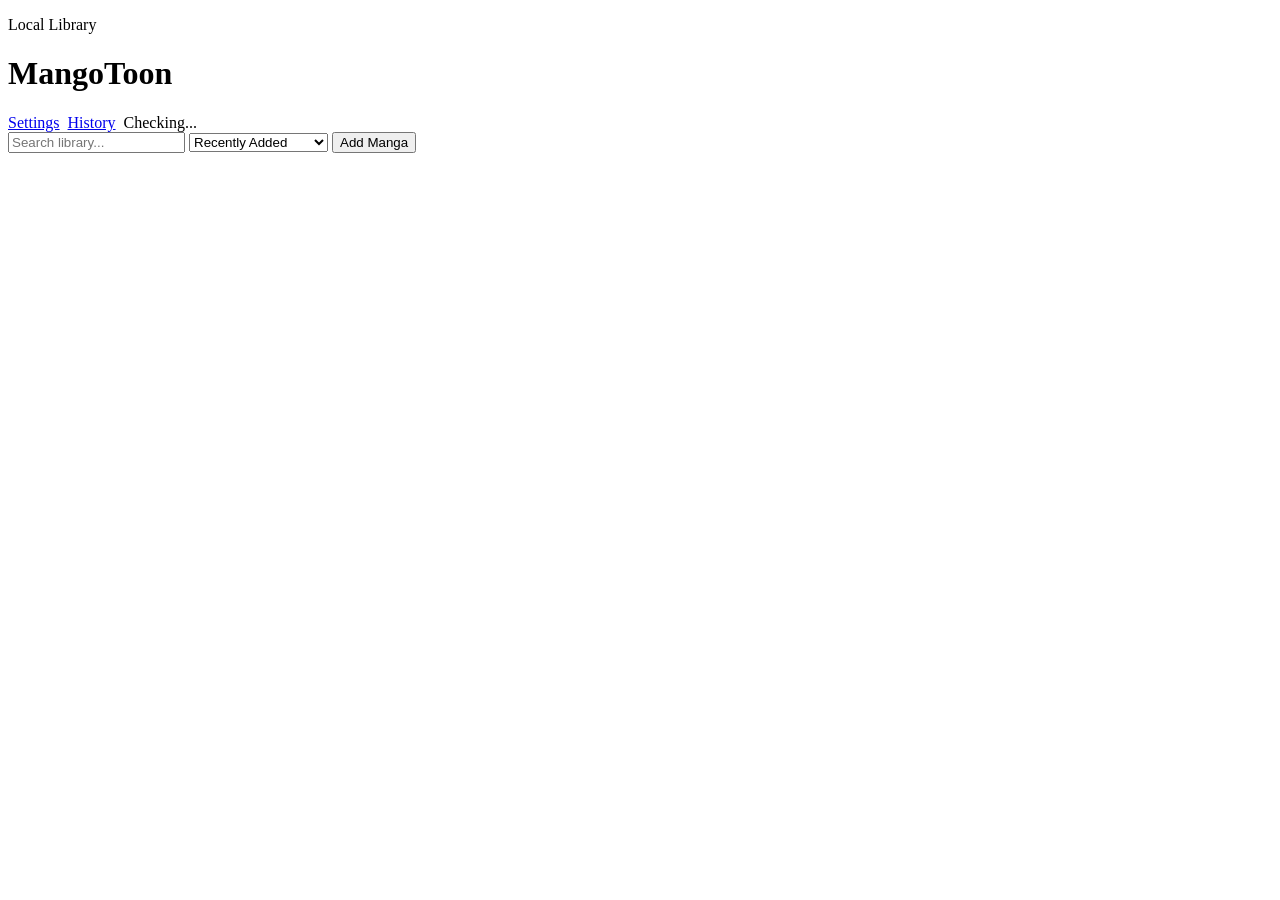
==== frontend/index.html @ 69a32806 "Phase 8: Settings page — reader, download, appearance preferences Backend (dev_codex): - Expand Sett" ====
<!DOCTYPE html>
<html lang="en">
<head>
  <meta charset="UTF-8">
  <meta name="viewport" content="width=device-width, initial-scale=1.0">
  <title>MangoToon</title>
  <link rel="stylesheet" href="/static/css/style.css">
</head>
<body>
  <main class="page-shell">
    <header class="page-header">
      <div>
        <p class="eyebrow">Local Library</p>
        <h1>MangoToon</h1>
      </div>
      <div style="display:flex;align-items:center;gap:8px;">
        <a href="/settings" class="status-pill">Settings</a>
        <a href="/history" class="status-pill">History</a>
        <span id="api-status" class="status-pill">Checking...</span>
      </div>
    </header>

    <section class="toolbar" aria-label="Library controls">
      <input id="library-search" type="search" placeholder="Search library..." aria-label="Search library">
      <select id="library-sort" aria-label="Sort library">
        <option value="added">Recently Added</option>
        <option value="title">Title A-Z</option>
        <option value="read">Last Read</option>
        <option value="progress">Download Progress</option>
      </select>
      <button id="btn-add" type="button">Add Manga</button>
    </section>

    <section id="library-loading" class="library-loading" aria-label="Loading" hidden>
      <div class="spinner" aria-hidden="true"></div>
      <span>Loading library...</span>
    </section>

    <section id="empty-library" class="empty-library" aria-label="Library" hidden>
      <h2>Library</h2>
      <p>No manga in your library yet. Initialize local data or add your first manga to get started.</p>
    </section>

    <div id="library-grid" class="library-grid" aria-label="Comic library"></div>

    <!-- Add Manga Modal -->
    <div id="add-modal" class="modal" hidden>
      <div class="modal-backdrop"></div>
      <div class="modal-content" role="dialog" aria-modal="true" aria-labelledby="add-modal-title">
        <h2 id="add-modal-title">Add Manga</h2>
        <form id="add-form">
          <label for="add-url">Manga URL</label>
          <input id="add-url" type="url" placeholder="https://mangadex.org/title/..." required>
          <div id="add-source-detected" class="source-detected"></div>
          <label for="add-title-override">Title Override (optional)</label>
          <input id="add-title-override" type="text" placeholder="Custom title">
          <p class="add-hint">Adding a manga will fetch its metadata and start downloading chapters automatically.</p>
          <p id="add-error" class="add-error-msg" hidden></p>
          <div class="modal-actions">
            <button type="button" id="add-cancel" class="btn-secondary">Cancel</button>
            <button type="submit" class="btn-primary">Add</button>
          </div>
        </form>
      </div>
    </div>
  </main>

  <script src="/static/js/api.js"></script>
  <script src="/static/js/app.js"></script>
</body>
</html>
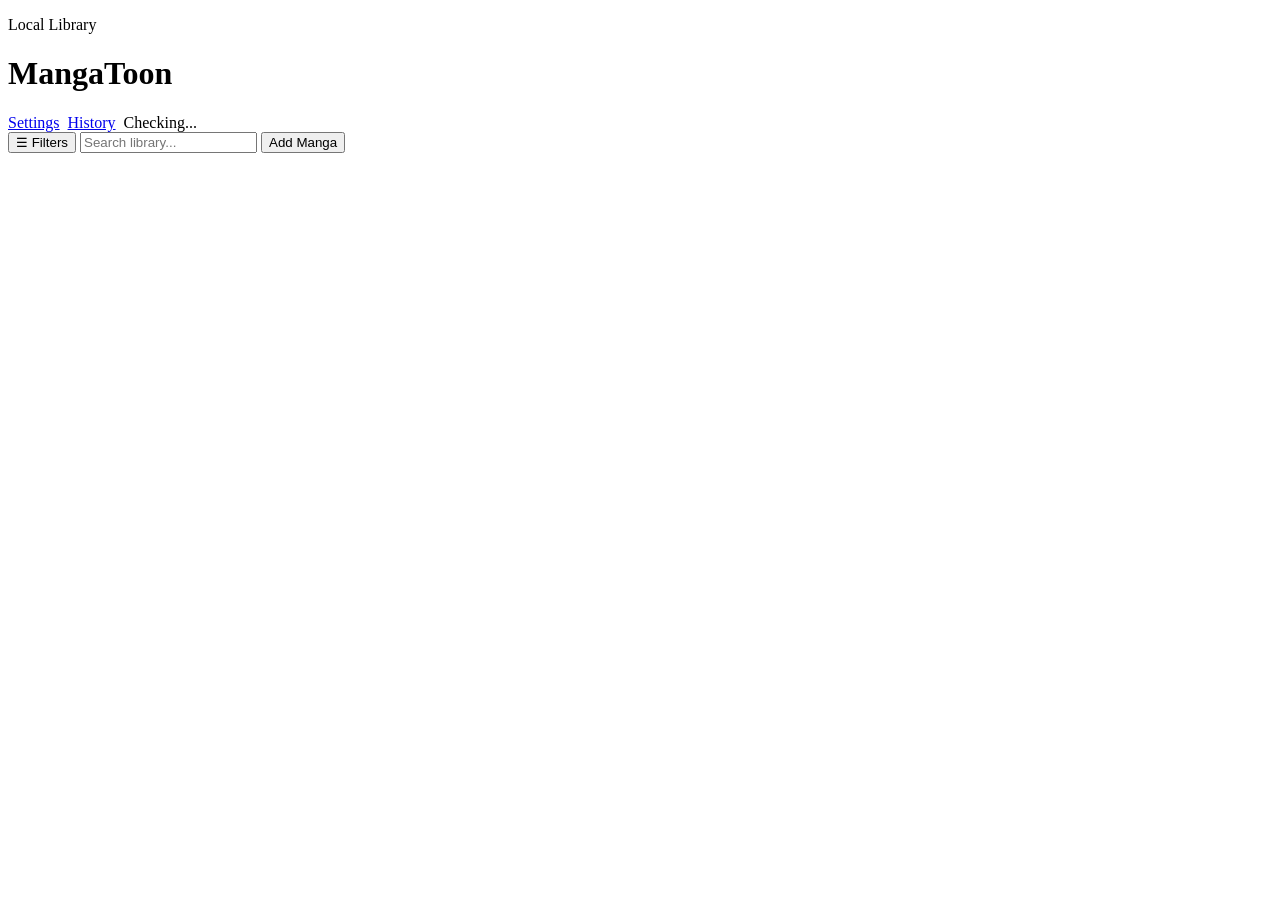
==== commit 6a1cb760: "Phase 9: Library UX upgrade — sidebar filters, context menu, sort Backend (dev_codex): - Add GET /ap" ====
--- a/frontend/index.html
+++ b/frontend/index.html
@@ -8,10 +8,55 @@
 </head>
 <body>
   <main class="page-shell">
+
+    <!-- Sidebar overlay -->
+    <div id="sidebar-overlay" class="sidebar-overlay" hidden></div>
+
+    <!-- Sidebar -->
+    <aside id="sidebar" class="sidebar" hidden>
+      <div class="sidebar-header">
+        <h2>Filters &amp; Sort</h2>
+        <button id="sidebar-close" class="sidebar-close-btn" aria-label="Close sidebar">&times;</button>
+      </div>
+
+      <div class="sidebar-section">
+        <h3 class="sidebar-label">Status</h3>
+        <div class="filter-chips" id="filter-status">
+          <button class="filter-chip active" data-status="all">All</button>
+          <button class="filter-chip" data-status="reading">Reading</button>
+          <button class="filter-chip" data-status="completed">Completed</button>
+          <button class="filter-chip" data-status="downloaded">Downloaded</button>
+          <button class="filter-chip" data-status="pending">Pending</button>
+        </div>
+      </div>
+
+      <div class="sidebar-section">
+        <h3 class="sidebar-label">Source</h3>
+        <div class="filter-chips" id="filter-source">
+          <button class="filter-chip active" data-source="all">All</button>
+          <button class="filter-chip" data-source="mangadex">MangaDex</button>
+        </div>
+      </div>
+
+      <div class="sidebar-section">
+        <h3 class="sidebar-label">Sort</h3>
+        <select id="sidebar-sort" class="sidebar-select" aria-label="Sort library">
+          <option value="added">Recently Added</option>
+          <option value="title">Title A-Z</option>
+          <option value="read">Last Read</option>
+          <option value="progress">Download Progress</option>
+        </select>
+      </div>
+
+      <div class="sidebar-footer">
+        <span id="sidebar-count" class="sidebar-count"></span>
+      </div>
+    </aside>
+
     <header class="page-header">
       <div>
         <p class="eyebrow">Local Library</p>
-        <h1>MangoToon</h1>
+        <h1>MangaToon</h1>
       </div>
       <div style="display:flex;align-items:center;gap:8px;">
         <a href="/settings" class="status-pill">Settings</a>
@@ -21,13 +66,8 @@
     </header>
 
     <section class="toolbar" aria-label="Library controls">
+      <button id="btn-sidebar-toggle" class="btn-sidebar-toggle" type="button" aria-label="Toggle filters">☰ Filters</button>
       <input id="library-search" type="search" placeholder="Search library..." aria-label="Search library">
-      <select id="library-sort" aria-label="Sort library">
-        <option value="added">Recently Added</option>
-        <option value="title">Title A-Z</option>
-        <option value="read">Last Read</option>
-        <option value="progress">Download Progress</option>
-      </select>
       <button id="btn-add" type="button">Add Manga</button>
     </section>
 
@@ -63,6 +103,16 @@
         </form>
       </div>
     </div>
+
+    <!-- Context Menu -->
+    <div id="context-menu" class="context-menu" hidden>
+      <button class="context-menu-item" data-action="read">Read</button>
+      <button class="context-menu-item" data-action="download">Download</button>
+      <button class="context-menu-item" data-action="mark-completed">Mark Completed</button>
+      <hr class="context-menu-divider">
+      <button class="context-menu-item context-menu-danger" data-action="delete">Delete</button>
+    </div>
+
   </main>
 
   <script src="/static/js/api.js"></script>
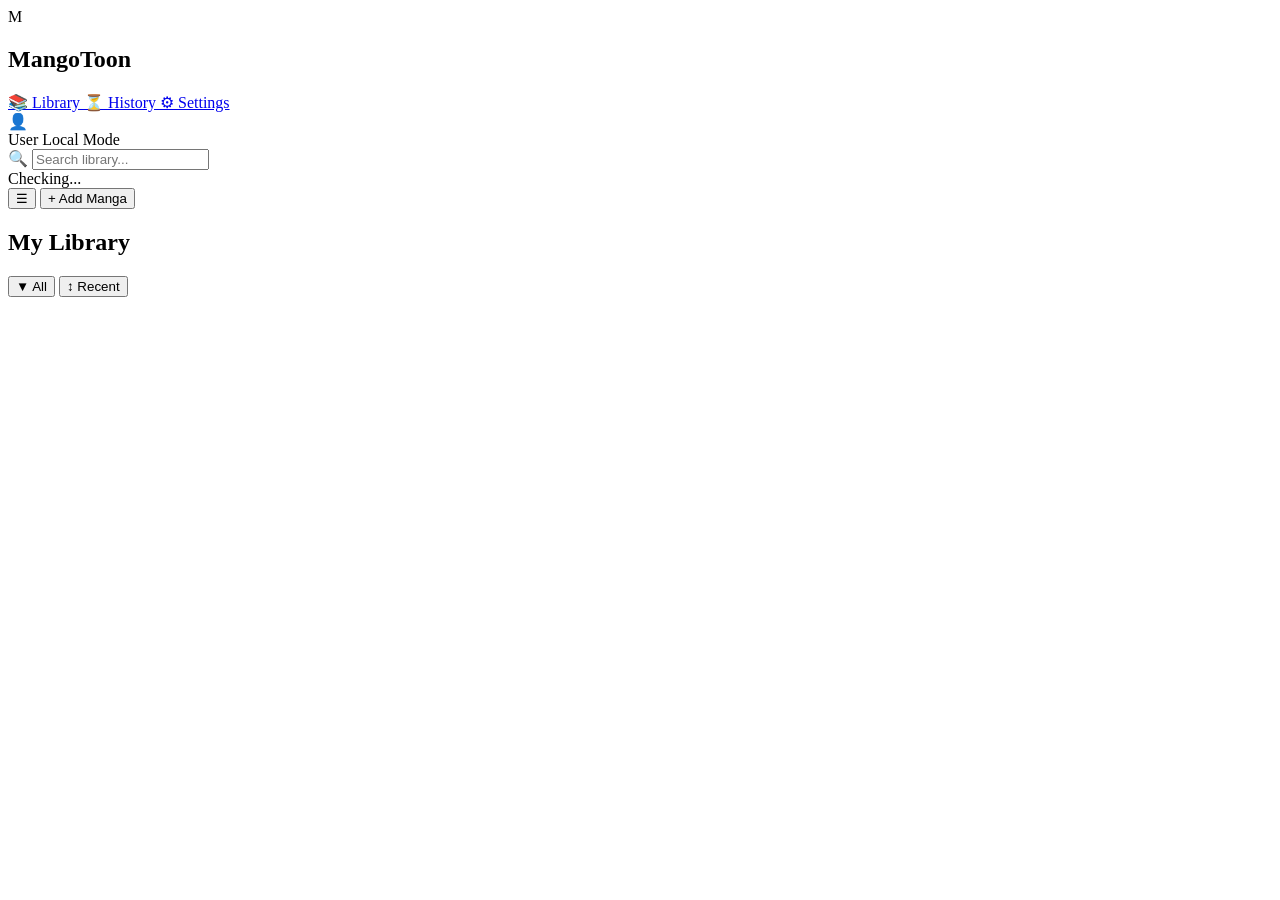
==== commit fde970ce: "phase 17.7: integrate stitch desktop ui blueprint - Add Amethyst Noir design system tokens to CSS - " ====
--- a/frontend/index.html
+++ b/frontend/index.html
@@ -3,117 +3,261 @@
 <head>
   <meta charset="UTF-8">
   <meta name="viewport" content="width=device-width, initial-scale=1.0">
-  <title>MangoToon</title>
+  <title>MangoToon — Library</title>
   <link rel="stylesheet" href="/static/css/style.css">
 </head>
 <body>
-  <main class="page-shell">
-
-    <!-- Sidebar overlay -->
-    <div id="sidebar-overlay" class="sidebar-overlay" hidden></div>
-
-    <!-- Sidebar -->
-    <aside id="sidebar" class="sidebar" hidden>
-      <div class="sidebar-header">
-        <h2>Filters &amp; Sort</h2>
-        <button id="sidebar-close" class="sidebar-close-btn" aria-label="Close sidebar">&times;</button>
-      </div>
-
-      <div class="sidebar-section">
-        <h3 class="sidebar-label">Status</h3>
-        <div class="filter-chips" id="filter-status">
-          <button class="filter-chip active" data-status="all">All</button>
-          <button class="filter-chip" data-status="reading">Reading</button>
-          <button class="filter-chip" data-status="completed">Completed</button>
-          <button class="filter-chip" data-status="downloaded">Downloaded</button>
-          <button class="filter-chip" data-status="pending">Pending</button>
-        </div>
-      </div>
-
-      <div class="sidebar-section">
-        <h3 class="sidebar-label">Source</h3>
-        <div class="filter-chips" id="filter-source">
-          <button class="filter-chip active" data-source="all">All</button>
-          <button class="filter-chip" data-source="mangadex">MangaDex</button>
-        </div>
-      </div>
-
-      <div class="sidebar-section">
-        <h3 class="sidebar-label">Sort</h3>
-        <select id="sidebar-sort" class="sidebar-select" aria-label="Sort library">
-          <option value="added">Recently Added</option>
-          <option value="title">Title A-Z</option>
-          <option value="read">Last Read</option>
-          <option value="progress">Download Progress</option>
-        </select>
-      </div>
+
+  <!-- Mobile sidebar overlay -->
+  <div id="sidebar-overlay" class="sidebar-overlay" hidden></div>
+
+  <div class="app-shell">
+
+    <!-- Left Sidebar -->
+    <aside id="sidebar" class="sidebar">
+      <div class="sidebar-brand">
+        <div class="sidebar-brand-icon">M</div>
+        <h1 class="sidebar-brand-title">MangoToon</h1>
+      </div>
+
+      <nav class="sidebar-nav">
+        <a href="/" class="active">
+          <span class="nav-icon">&#x1F4DA;</span>
+          <span>Library</span>
+        </a>
+        <a href="/history">
+          <span class="nav-icon">&#x23F3;</span>
+          <span>History</span>
+        </a>
+        <a href="/settings">
+          <span class="nav-icon">&#x2699;</span>
+          <span>Settings</span>
+        </a>
+      </nav>
 
       <div class="sidebar-footer">
-        <span id="sidebar-count" class="sidebar-count"></span>
+        <div class="sidebar-user">
+          <div class="sidebar-user-avatar">&#x1F464;</div>
+          <div class="sidebar-user-info">
+            <span class="sidebar-user-name">User</span>
+            <span class="sidebar-user-tier">Local Mode</span>
+          </div>
+        </div>
       </div>
     </aside>
 
-    <header class="page-header">
-      <div>
-        <p class="eyebrow">Local Library</p>
-        <h1>MangaToon</h1>
-      </div>
-      <div style="display:flex;align-items:center;gap:8px;">
-        <a href="/settings" class="status-pill">Settings</a>
-        <a href="/history" class="status-pill">History</a>
-        <span id="api-status" class="status-pill">Checking...</span>
-      </div>
-    </header>
-
-    <section class="toolbar" aria-label="Library controls">
-      <button id="btn-sidebar-toggle" class="btn-sidebar-toggle" type="button" aria-label="Toggle filters">☰ Filters</button>
-      <input id="library-search" type="search" placeholder="Search library..." aria-label="Search library">
-      <button id="btn-add" type="button">Add Manga</button>
-    </section>
-
-    <section id="library-loading" class="library-loading" aria-label="Loading" hidden>
-      <div class="spinner" aria-hidden="true"></div>
-      <span>Loading library...</span>
-    </section>
-
-    <section id="empty-library" class="empty-library" aria-label="Library" hidden>
-      <h2>Library</h2>
-      <p>No manga in your library yet. Initialize local data or add your first manga to get started.</p>
-    </section>
-
-    <div id="library-grid" class="library-grid" aria-label="Comic library"></div>
-
-    <!-- Add Manga Modal -->
-    <div id="add-modal" class="modal" hidden>
-      <div class="modal-backdrop"></div>
-      <div class="modal-content" role="dialog" aria-modal="true" aria-labelledby="add-modal-title">
-        <h2 id="add-modal-title">Add Manga</h2>
-        <form id="add-form">
-          <label for="add-url">Manga URL</label>
-          <input id="add-url" type="url" placeholder="https://mangadex.org/title/..." required>
-          <div id="add-source-detected" class="source-detected"></div>
-          <label for="add-title-override">Title Override (optional)</label>
-          <input id="add-title-override" type="text" placeholder="Custom title">
-          <p class="add-hint">Adding a manga will fetch its metadata and start downloading chapters automatically.</p>
-          <p id="add-error" class="add-error-msg" hidden></p>
-          <div class="modal-actions">
-            <button type="button" id="add-cancel" class="btn-secondary">Cancel</button>
-            <button type="submit" class="btn-primary">Add</button>
-          </div>
-        </form>
-      </div>
-    </div>
-
-    <!-- Context Menu -->
-    <div id="context-menu" class="context-menu" hidden>
-      <button class="context-menu-item" data-action="read">Read</button>
-      <button class="context-menu-item" data-action="download">Download</button>
-      <button class="context-menu-item" data-action="mark-completed">Mark Completed</button>
-      <hr class="context-menu-divider">
-      <button class="context-menu-item context-menu-danger" data-action="delete">Delete</button>
-    </div>
-
-  </main>
+    <!-- Main Content -->
+    <main class="main-content">
+
+      <!-- Top Bar -->
+      <header class="top-bar">
+        <div class="top-bar-left">
+          <div class="top-bar-search">
+            <span class="search-icon">&#x1F50D;</span>
+            <input id="library-search" type="search" placeholder="Search library..." aria-label="Search library">
+          </div>
+        </div>
+        <div class="top-bar-right">
+          <div id="api-status" class="api-status-pill">
+            <span class="status-dot"></span>
+            <span>Checking...</span>
+          </div>
+          <div class="top-bar-divider"></div>
+          <button id="btn-sidebar-toggle" class="btn-icon" type="button" aria-label="Toggle filters" title="Filters">
+            &#x2630;
+          </button>
+          <button id="btn-add" class="btn-primary" type="button">
+            <span>+</span>
+            <span>Add Manga</span>
+          </button>
+        </div>
+      </header>
+
+      <!-- Content Area -->
+      <div class="content-area">
+
+        <!-- Section Header -->
+        <div class="content-header">
+          <h2>My Library</h2>
+          <div class="content-filters">
+            <button class="btn-filter" id="btn-filter-status">
+              <span>&#x25BC;</span>
+              <span>All</span>
+            </button>
+            <button class="btn-filter" id="btn-filter-sort">
+              <span>&#x2195;</span>
+              <span>Recent</span>
+            </button>
+          </div>
+        </div>
+
+        <!-- Loading -->
+        <section id="library-loading" class="library-loading" hidden>
+          <div class="spinner" aria-hidden="true"></div>
+          <span>Loading library...</span>
+        </section>
+
+        <!-- Empty State -->
+        <section id="empty-library" class="empty-library" hidden>
+          <h2>Library</h2>
+          <p>No manga in your library yet. Add your first manga to get started.</p>
+        </section>
+
+        <!-- Grid -->
+        <div id="library-grid" class="library-grid" aria-label="Comic library"></div>
+
+      </div>
+
+    </main>
+
+    <!-- Right Panel: Active Downloads -->
+    <aside id="downloads-panel" class="downloads-panel" hidden>
+      <div class="downloads-panel-header">
+        <h3>
+          <span>&#x2B07;</span>
+          Active Downloads
+        </h3>
+        <button id="downloads-panel-close" class="downloads-panel-close" aria-label="Close downloads panel">&times;</button>
+      </div>
+      <div id="downloads-list" class="downloads-list"></div>
+      <div class="downloads-panel-footer">
+        <button id="btn-pause-all">Pause All</button>
+        <button id="btn-clear-done">Clear Done</button>
+      </div>
+    </aside>
+
+  </div>
+
+  <!-- Add Manga Modal (3-step wizard) -->
+  <div id="add-modal" class="modal" hidden>
+    <div class="modal-backdrop"></div>
+    <div class="modal-content wizard" role="dialog" aria-modal="true" aria-labelledby="add-modal-title">
+      <h2 id="add-modal-title">Add Manga</h2>
+
+      <!-- Step Indicators -->
+      <div class="wizard-steps" aria-label="Import steps">
+        <div class="wizard-step active" data-wizard-step="1">
+          <span class="wizard-step-num">1</span>
+          <span class="wizard-step-label">URL</span>
+        </div>
+        <div class="wizard-step-connector"></div>
+        <div class="wizard-step" data-wizard-step="2">
+          <span class="wizard-step-num">2</span>
+          <span class="wizard-step-label">Preview</span>
+        </div>
+        <div class="wizard-step-connector"></div>
+        <div class="wizard-step" data-wizard-step="3">
+          <span class="wizard-step-num">3</span>
+          <span class="wizard-step-label">Confirm</span>
+        </div>
+      </div>
+
+      <!-- Step 1: URL Input -->
+      <form id="add-step1" class="wizard-panel">
+        <label for="add-url">Manga URL</label>
+        <input id="add-url" type="url" placeholder="https://..." required>
+        <div id="add-source-detected" class="source-detected"></div>
+        <div id="add-source-capabilities" class="source-capabilities"></div>
+        <p id="add-error" class="add-error-msg" hidden></p>
+        <div class="modal-actions">
+          <button type="button" id="add-cancel" class="btn-secondary">Cancel</button>
+          <button type="button" id="btn-preview" class="btn-primary">Preview</button>
+        </div>
+      </form>
+
+      <!-- Step 2: Preview -->
+      <div id="add-step2" class="wizard-panel" hidden>
+        <div id="preview-container" class="preview-container">
+          <div class="preview-header">
+            <img id="preview-cover" class="preview-cover" src="" alt="" hidden>
+            <div class="preview-placeholder" id="preview-placeholder" hidden></div>
+            <div class="preview-meta">
+              <h3 id="preview-title" class="preview-title"></h3>
+              <div id="preview-source" class="preview-source"></div>
+              <div id="preview-chapters" class="preview-chapters"></div>
+              <div id="preview-languages" class="preview-languages"></div>
+            </div>
+          </div>
+          <div id="preview-description" class="preview-description"></div>
+          <div id="preview-duplicate" class="preview-duplicate" hidden>
+            Already in your library.
+          </div>
+          <div id="preview-warnings" class="preview-warnings" hidden></div>
+        </div>
+        <p id="add-error-step2" class="add-error-msg" hidden></p>
+        <div class="modal-actions">
+          <button type="button" id="btn-back-to-url" class="btn-secondary">Back</button>
+          <button type="button" id="btn-confirm-step" class="btn-primary">Continue</button>
+        </div>
+      </div>
+
+      <!-- Step 3: Confirm -->
+      <form id="add-step3" class="wizard-panel" hidden>
+        <label for="add-title-override">Title Override (optional)</label>
+        <input id="add-title-override" type="text" placeholder="Custom title">
+        <label class="wizard-toggle">
+          <input type="checkbox" id="add-auto-download" checked>
+          <span class="wizard-toggle-label">Auto-download chapters after import</span>
+        </label>
+        <p id="add-error-step3" class="add-error-msg" hidden></p>
+        <div class="modal-actions">
+          <button type="button" id="btn-back-to-preview" class="btn-secondary">Back</button>
+          <button type="button" id="btn-confirm" class="btn-primary">Confirm</button>
+        </div>
+      </form>
+    </div>
+  </div>
+
+  <!-- Filter Sidebar (legacy, mobile) -->
+  <aside id="filter-sidebar" class="filter-sidebar" hidden>
+    <div class="sidebar-header">
+      <h2>Filters &amp; Sort</h2>
+      <button id="filter-sidebar-close" class="sidebar-close-btn" aria-label="Close sidebar">&times;</button>
+    </div>
+    <div class="sidebar-section">
+      <h3>Status</h3>
+      <div class="filter-chips" id="filter-status">
+        <button class="filter-chip active" data-status="all">All</button>
+        <button class="filter-chip" data-status="reading">Reading</button>
+        <button class="filter-chip" data-status="completed">Completed</button>
+        <button class="filter-chip" data-status="downloaded">Downloaded</button>
+        <button class="filter-chip" data-status="pending">Pending</button>
+      </div>
+    </div>
+    <div class="sidebar-section">
+      <h3>Source</h3>
+      <div class="filter-chips" id="filter-source">
+        <button class="filter-chip active" data-source="all">All</button>
+      </div>
+    </div>
+    <div class="sidebar-section">
+      <h3>Sort</h3>
+      <select id="sidebar-sort" class="sidebar-select" aria-label="Sort library">
+        <option value="added">Recently Added</option>
+        <option value="title">Title A-Z</option>
+        <option value="read">Last Read</option>
+        <option value="progress">Download Progress</option>
+      </select>
+    </div>
+    <div class="sidebar-footer">
+      <span id="sidebar-count" class="sidebar-count"></span>
+    </div>
+  </aside>
+
+  <!-- Context Menu -->
+  <div id="context-menu" class="context-menu" hidden>
+    <button class="context-menu-item" data-action="read">Read</button>
+    <button class="context-menu-item" data-action="download">Download</button>
+    <button class="context-menu-item" data-action="refresh">Refresh Metadata</button>
+    <button class="context-menu-item" data-action="mark-completed">Mark Completed</button>
+    <hr class="context-menu-divider">
+    <button class="context-menu-item context-menu-danger" data-action="delete">Delete</button>
+  </div>
+
+  <!-- Toast -->
+  <div id="toast" class="toast" hidden>
+    <span id="toast-msg"></span>
+  </div>
 
   <script src="/static/js/api.js"></script>
   <script src="/static/js/app.js"></script>
